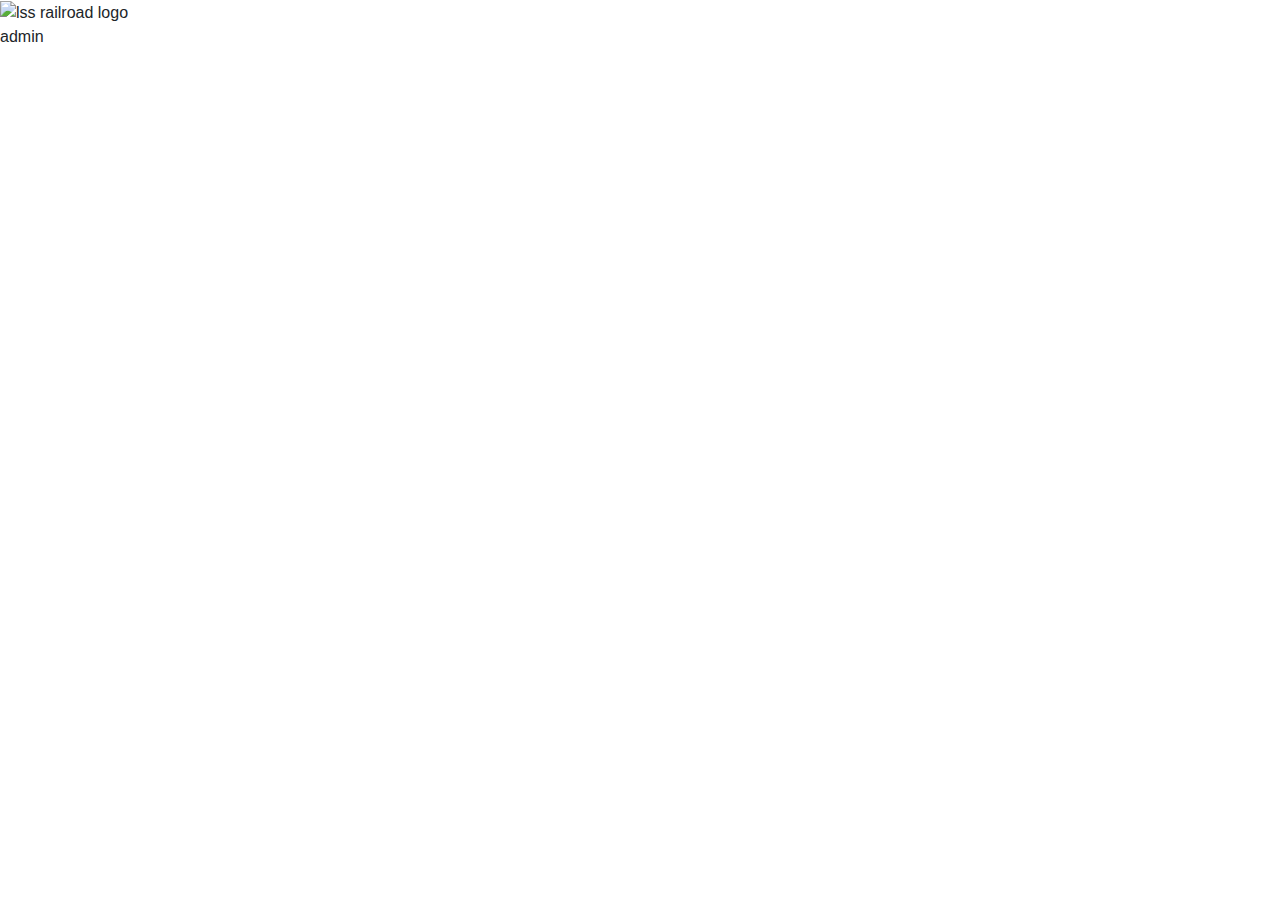
==== admin.html @ 97a32f1e "index page for access is done. base css for admin and customer started" ====
<!DOCTYPE html>
<html lang="en">
<head>
    <meta charset="UTF-8">
    <meta name="viewport" content="width=device-width, initial-scale=1.0">
    <meta http-equiv="X-UA-Compatible" content="ie=edge">
    <title>Lukas Simianer Fullstack Developer Portfolio</title>
    <link rel="stylesheet" href="https://stackpath.bootstrapcdn.com/bootstrap/4.3.1/css/bootstrap.min.css" integrity="sha384-ggOyR0iXCbMQv3Xipma34MD+dH/1fQ784/j6cY/iJTQUOhcWr7x9JvoRxT2MZw1T" crossorigin="anonymous">
    <script src="https://code.jquery.com/jquery-3.4.1.js"></script>
    <link href="index.css" type="text/css" rel="stylesheet">
    <link rel="stylesheet" href="https://use.fontawesome.com/releases/v5.8.2/css/all.css" integrity="sha384-oS3vJWv+0UjzBfQzYUhtDYW+Pj2yciDJxpsK1OYPAYjqT085Qq/1cq5FLXAZQ7Ay" crossorigin="anonymous">
    <script src="https://cdnjs.cloudflare.com/ajax/libs/jquery/3.2.1/jquery.min.js"></script>
    <link href="https://fonts.googleapis.com/css?family=Amatic+SC|Teko&display=swap" rel="stylesheet">


</head>
<body>
        <header><img id="logo" src="https://i.imgur.com/BsCykGv.png" alt="lss railroad logo"> </header>

        admin
        <footer>
                <table id="social">
                                                       
                    <thead>
            
                       <th><a target="_blank" href="https://www.instagram.com/ooof_luke/"> <i class="fab fa-instagram"></i> </a></th>
                       <th><a target="_blank" href="https://github.com/lsimianer"> <i class="fab fa-github"></i>  </a></th>
                       <th><a target="_blank" href="https://www.linkedin.com/in/lukas-simianer-a34baab0/"> <i class="fab fa-linkedin"></i> </a></th>
            
                    </tHead>
                    
                </table>
        </footer>
</body>
</html>
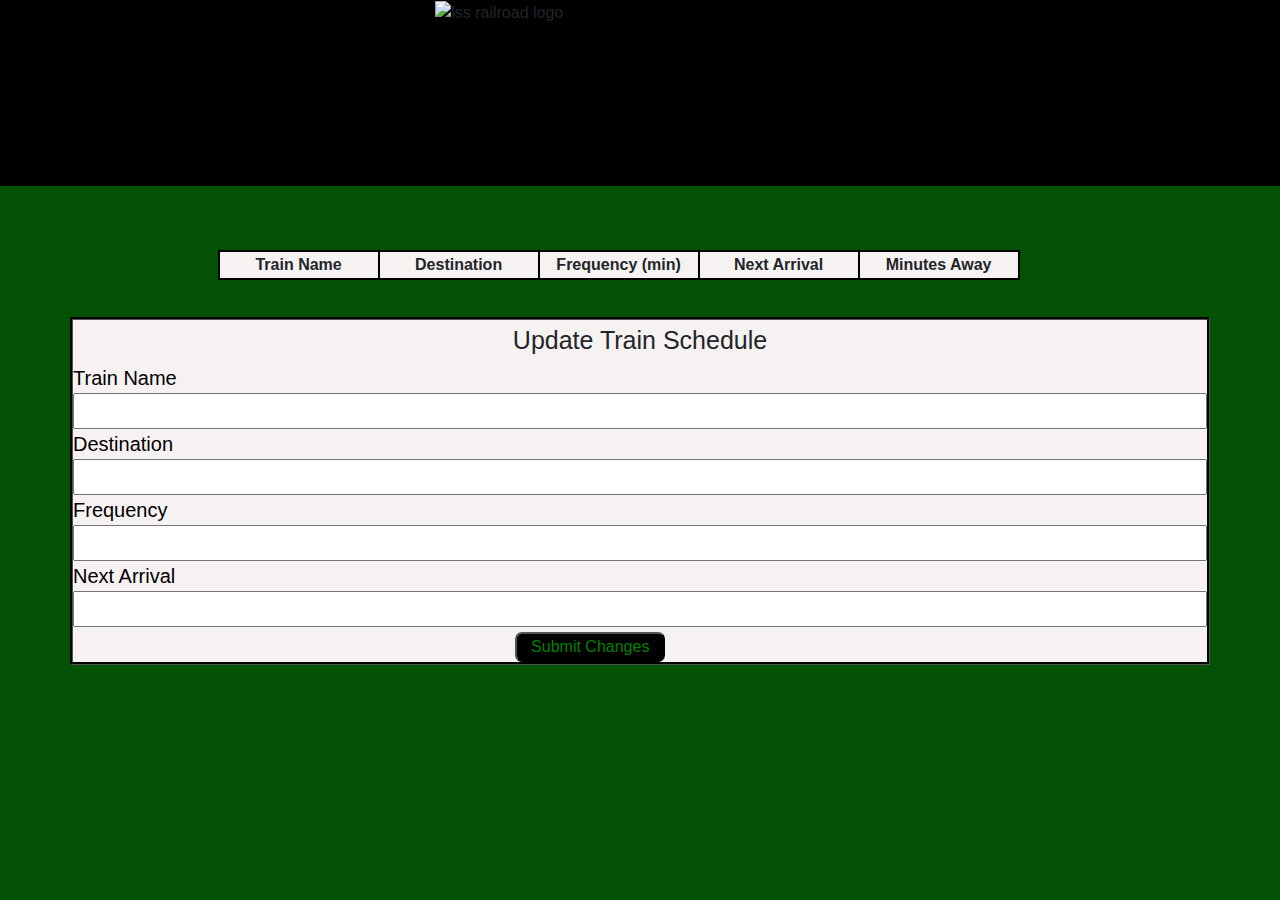
==== commit 6931f049: "base layer css and html done > all sans footer work. firebase work to come." ====
--- a/admin.html
+++ b/admin.html
@@ -7,7 +7,7 @@
     <title>Lukas Simianer Fullstack Developer Portfolio</title>
     <link rel="stylesheet" href="https://stackpath.bootstrapcdn.com/bootstrap/4.3.1/css/bootstrap.min.css" integrity="sha384-ggOyR0iXCbMQv3Xipma34MD+dH/1fQ784/j6cY/iJTQUOhcWr7x9JvoRxT2MZw1T" crossorigin="anonymous">
     <script src="https://code.jquery.com/jquery-3.4.1.js"></script>
-    <link href="index.css" type="text/css" rel="stylesheet">
+    <link href="admin.css" type="text/css" rel="stylesheet">
     <link rel="stylesheet" href="https://use.fontawesome.com/releases/v5.8.2/css/all.css" integrity="sha384-oS3vJWv+0UjzBfQzYUhtDYW+Pj2yciDJxpsK1OYPAYjqT085Qq/1cq5FLXAZQ7Ay" crossorigin="anonymous">
     <script src="https://cdnjs.cloudflare.com/ajax/libs/jquery/3.2.1/jquery.min.js"></script>
     <link href="https://fonts.googleapis.com/css?family=Amatic+SC|Teko&display=swap" rel="stylesheet">
@@ -17,7 +17,47 @@
 <body>
         <header><img id="logo" src="https://i.imgur.com/BsCykGv.png" alt="lss railroad logo"> </header>
 
-        admin
+        <container id="trainTimes">
+            <table id="times">
+                <thead>
+                    <tr>
+                        <th>Train Name</th> 
+                        <th>Destination</th> 
+                        <th>Frequency (min)</th> 
+                        <th>Next Arrival</th> 
+                        <th>Minutes Away</th>
+                    </tr>
+                </thead>
+                <tbody>
+                    <tr>
+
+                    </tr>
+
+
+
+
+                </tbody>
+            </table>
+        </container>
+
+
+        <div class="container">
+            <form id="updateTrains">
+                <h1>Update Train Schedule</h1>
+                <span>Train Name <input type="text" name="TrainName"> </span>
+                <br>
+                <span>Destination<input type="text" name="Destination"> </span>
+                <br>
+                <span>Frequency <input type="text" name="Frequency"> </span>
+                <br>
+                <span>Next Arrival<input type="text" name="Next Arrival"> </span>
+                    <button id="submit">Submit Changes</button>                                
+            </form>
+        </div>
+
+
+
+
         <footer>
                 <table id="social">
                                                        
--- a/admin.css
+++ b/admin.css
@@ -0,0 +1,138 @@
+body{
+    background-color: rgb(3, 82, 3);
+    background-image: url("https://www.transparenttextures.com/patterns/real-carbon-fibre.png");
+}
+
+header {
+    background-color: rgb(0, 0, 0);
+    background-image: url("https://www.transparenttextures.com/patterns/real-carbon-fibre.png");
+    height: 186px;
+}
+
+#logo {
+    height: 250px;
+    width: 295px;
+    margin-left: 34%;
+    margin-top: 0%;
+    margin-bottom: 0%;
+
+}
+
+#times {
+    background-color: rgb(247, 242, 242);
+    background-image: url("https://www.transparenttextures.com/patterns/real-carbon-fibre.png");
+    border-collapse: collapse;
+    margin-top: 5%;
+    margin-left: 17%;
+    text-align: center;
+}
+
+#times table  {
+    border: 2px solid black;
+  }
+
+  #times td  {
+    border: 2px solid black;
+  }
+
+  #times th  {
+    border: 2px solid black;
+    width: 160px;
+  }
+
+  #updateTrains {
+    background-color: rgb(247, 242, 242);
+    background-image: url("https://www.transparenttextures.com/patterns/real-carbon-fibre.png");
+   
+  }
+
+  #updateTrains h1 {
+      padding-top: 5px;
+      text-align: center;
+      font-size: 25px;
+      font-family: Impact, Haettenschweiler, 'Arial Narrow Bold', sans-serif;
+  }
+
+  .container {
+      margin-top: 3%;
+      padding: 0%;
+      border-style: groove;
+      border-color: black;
+  }
+  .container input{
+      width: 100%;
+      clear: both;
+  }
+
+  .container span {
+      color: black;
+      font-family: Impact, Haettenschweiler, 'Arial Narrow Bold', sans-serif;
+      font-size: 20px;
+  }
+
+  #submit {
+      margin-left: 39%;
+      margin-top: 5px;
+      background-color: black;
+      color: green;
+      border-radius: 7px;
+      width: 150px;
+    font-family: Impact, Haettenschweiler, 'Arial Narrow Bold', sans-serif;
+
+  }
+
+  #submit:hover {
+      background-color: darkgreen;
+      color: goldenrod;
+      font-family: Impact, Haettenschweiler, 'Arial Narrow Bold', sans-serif;
+  }
+
+
+
+
+
+
+
+
+#social {
+    margin-left: 31%;
+    margin-top: 4%;
+    margin-bottom: 1px;
+}
+
+a {
+    color: rgb(7, 7, 7);
+    text-decoration: none;
+    background-color: transparent;
+    /* padding-left: 94%; */
+    font-size: 75px;
+    margin-left: 60%;
+}
+
+@keyframes shake {
+    10%, 90% {
+      transform: translate3d(-1px, 0, 0);
+    }
+  
+    20%, 80% {
+      transform: translate3d(2px, 0, 0);
+    }
+  
+    30%, 50%, 70% {
+      transform: translate3d(-4px, 0, 0);
+    }
+  
+    40%, 60% {
+      transform: translate3d(4px, 0, 0);
+    }
+}
+
+@keyframes bouncing {
+    0%, 50%, 100% { /* OR from, 50%, to */
+        top: 0;
+    }
+    25%, 75% {
+        top: 100px;
+    }
+
+}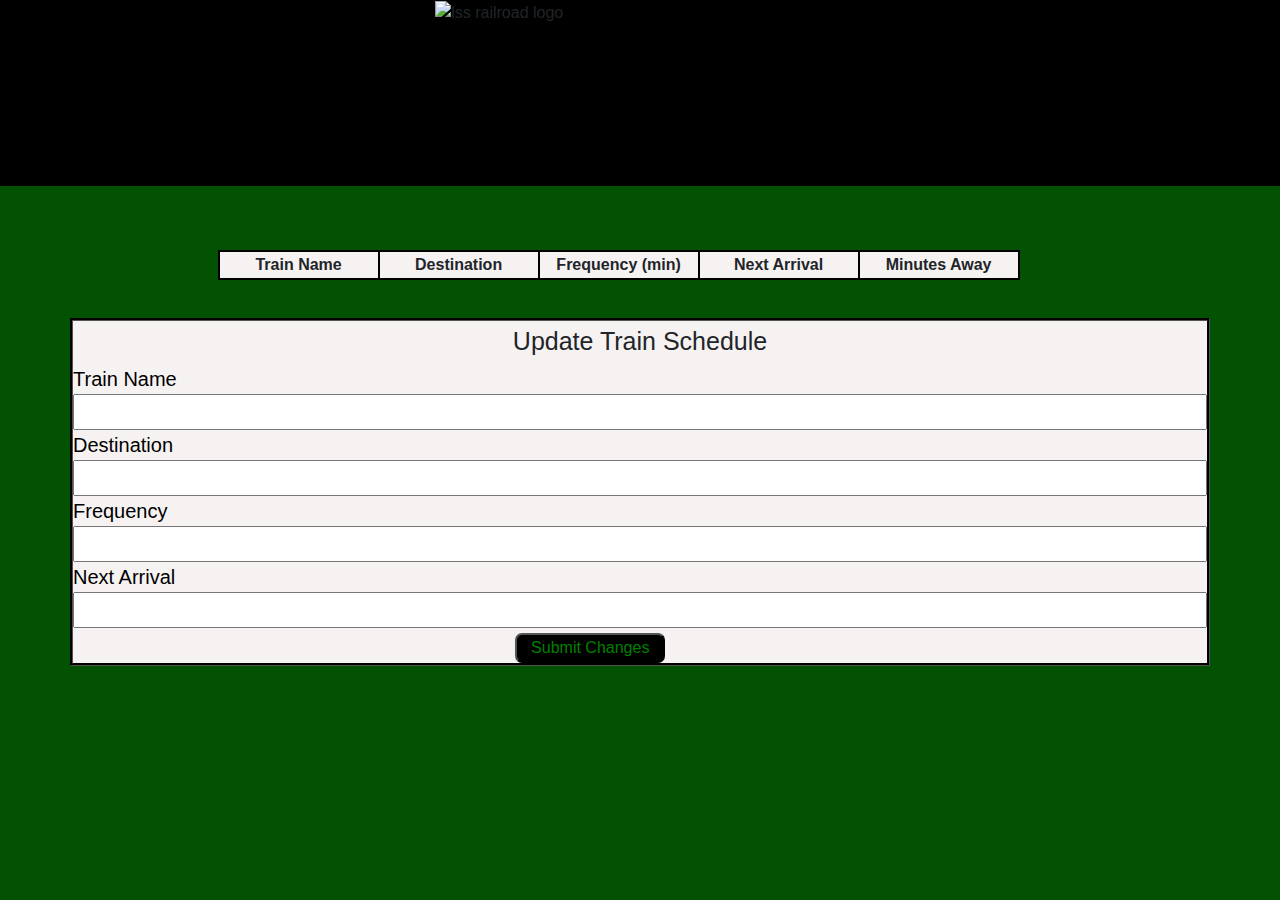
==== commit b262dff7: "firebase query working. starting on customer page and design" ====
--- a/admin.html
+++ b/admin.html
@@ -7,11 +7,17 @@
     <title>Lukas Simianer Fullstack Developer Portfolio</title>
     <link rel="stylesheet" href="https://stackpath.bootstrapcdn.com/bootstrap/4.3.1/css/bootstrap.min.css" integrity="sha384-ggOyR0iXCbMQv3Xipma34MD+dH/1fQ784/j6cY/iJTQUOhcWr7x9JvoRxT2MZw1T" crossorigin="anonymous">
     <script src="https://code.jquery.com/jquery-3.4.1.js"></script>
+
     <link href="admin.css" type="text/css" rel="stylesheet">
     <link rel="stylesheet" href="https://use.fontawesome.com/releases/v5.8.2/css/all.css" integrity="sha384-oS3vJWv+0UjzBfQzYUhtDYW+Pj2yciDJxpsK1OYPAYjqT085Qq/1cq5FLXAZQ7Ay" crossorigin="anonymous">
+    <!-- jQuery -->
     <script src="https://cdnjs.cloudflare.com/ajax/libs/jquery/3.2.1/jquery.min.js"></script>
+
+    <!-- Google Fonts -->
     <link href="https://fonts.googleapis.com/css?family=Amatic+SC|Teko&display=swap" rel="stylesheet">
-
+      <!-- Firebase References -->
+    <script src="https://www.gstatic.com/firebasejs/6.1.1/firebase-app.js"></script>
+    <script src="https://www.gstatic.com/firebasejs/6.1.1/firebase-database.js"></script>
 
 </head>
 <body>
@@ -29,11 +35,7 @@
                     </tr>
                 </thead>
                 <tbody>
-                    <tr>
-
-                    </tr>
-
-
+                    
 
 
                 </tbody>
@@ -44,13 +46,13 @@
         <div class="container">
             <form id="updateTrains">
                 <h1>Update Train Schedule</h1>
-                <span>Train Name <input type="text" name="TrainName"> </span>
+                <span>Train Name <input id="TrainName" type="text" name="Train Name"> </span>
                 <br>
-                <span>Destination<input type="text" name="Destination"> </span>
+                <span>Destination<input id="Destination" type="text" name="Destination"> </span>
                 <br>
-                <span>Frequency <input type="text" name="Frequency"> </span>
+                <span>Frequency <input id="Frequency" type="number" name="Frequency"> </span>
                 <br>
-                <span>Next Arrival<input type="text" name="Next Arrival"> </span>
+                <span>Next Arrival<input id="Next-Arrival" type="number" name="Next Arrival"> </span>
                     <button id="submit">Submit Changes</button>                                
             </form>
         </div>
@@ -71,5 +73,12 @@
                     
                 </table>
         </footer>
+
+    <!-- The core Firebase JS SDK is always required and must be listed first -->
+    
+    
+    <!-- link to js file local make -->
+    <script src="index.js" type="text/javascript" ></script>
+
 </body>
 </html>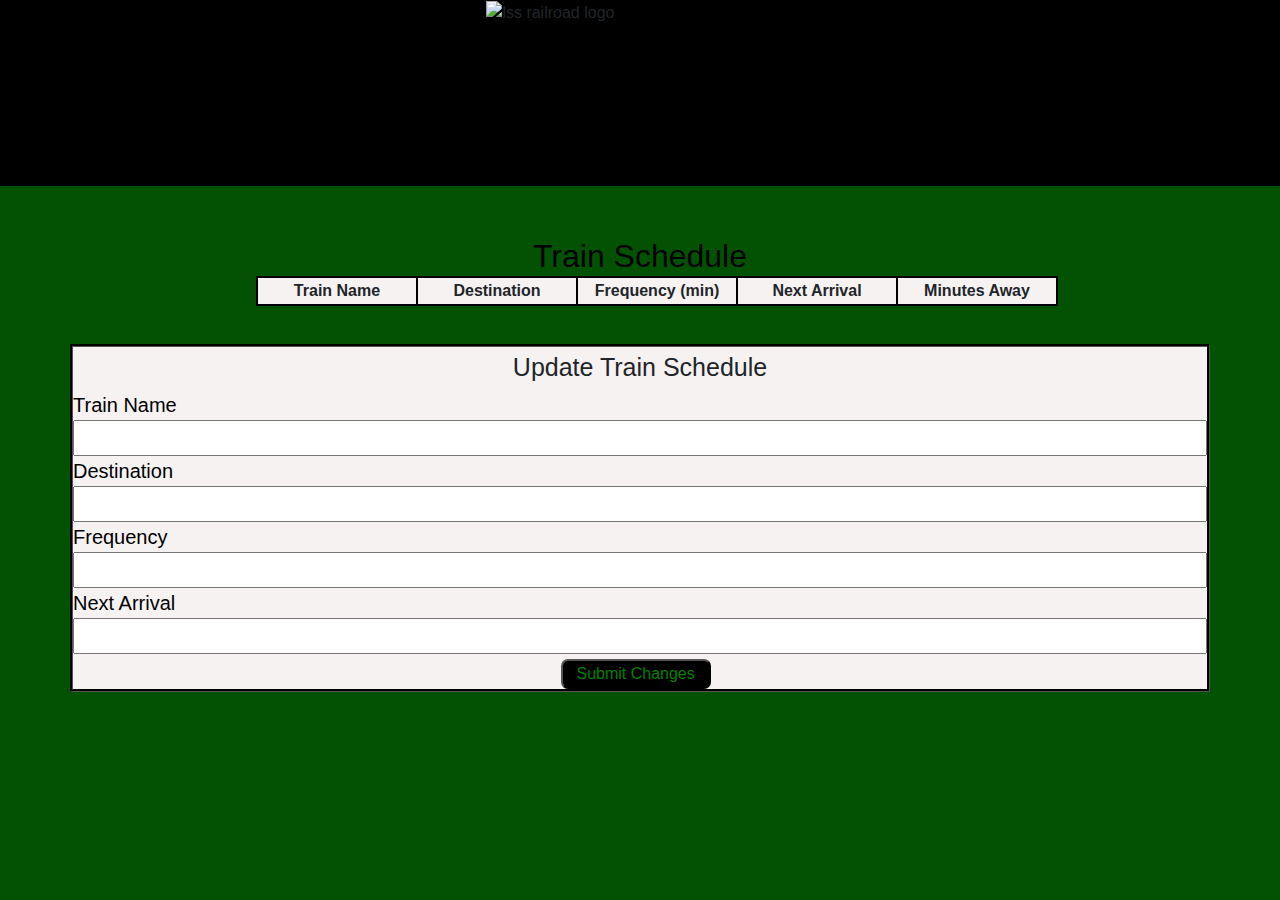
==== commit b39c21cd: "customer train board display work, styling improved and aligned. math for mins needed" ====
--- a/admin.html
+++ b/admin.html
@@ -24,22 +24,23 @@
         <header><img id="logo" src="https://i.imgur.com/BsCykGv.png" alt="lss railroad logo"> </header>
 
         <container id="trainTimes">
-            <table id="times">
-                <thead>
-                    <tr>
-                        <th>Train Name</th> 
-                        <th>Destination</th> 
-                        <th>Frequency (min)</th> 
-                        <th>Next Arrival</th> 
-                        <th>Minutes Away</th>
-                    </tr>
-                </thead>
-                <tbody>
+            <h2> Train Schedule</h2>
+                <table id="times">
+                    <thead>
+                        <tr>
+                            <th>Train Name</th> 
+                            <th>Destination</th> 
+                            <th>Frequency (min)</th> 
+                            <th>Next Arrival</th> 
+                            <th>Minutes Away</th>
+                        </tr>
+                    </thead>
+                    <tbody>
                     
 
 
-                </tbody>
-            </table>
+                    </tbody>
+                </table>
         </container>
 
 
--- a/admin.css
+++ b/admin.css
@@ -12,7 +12,7 @@
 #logo {
     height: 250px;
     width: 295px;
-    margin-left: 34%;
+    margin-left: 38%;
     margin-top: 0%;
     margin-bottom: 0%;
 
@@ -22,8 +22,8 @@
     background-color: rgb(247, 242, 242);
     background-image: url("https://www.transparenttextures.com/patterns/real-carbon-fibre.png");
     border-collapse: collapse;
-    margin-top: 5%;
-    margin-left: 17%;
+    margin-top: 0%;
+    margin-left: 20%;
     text-align: center;
 }
 
@@ -71,7 +71,7 @@
   }
 
   #submit {
-      margin-left: 39%;
+      margin-left: 43%;
       margin-top: 5px;
       background-color: black;
       color: green;
@@ -90,8 +90,19 @@
 
 
 
+#trainTimes h2 {
+  color:black;
+  margin-top: 4%;
+  margin-bottom: 0%;
+  text-align: center;
 
+}
 
+footer {
+    text-align: center;
+    margin-left: 6%;
+    overflow: hidden;
+}
 
 
 #social {
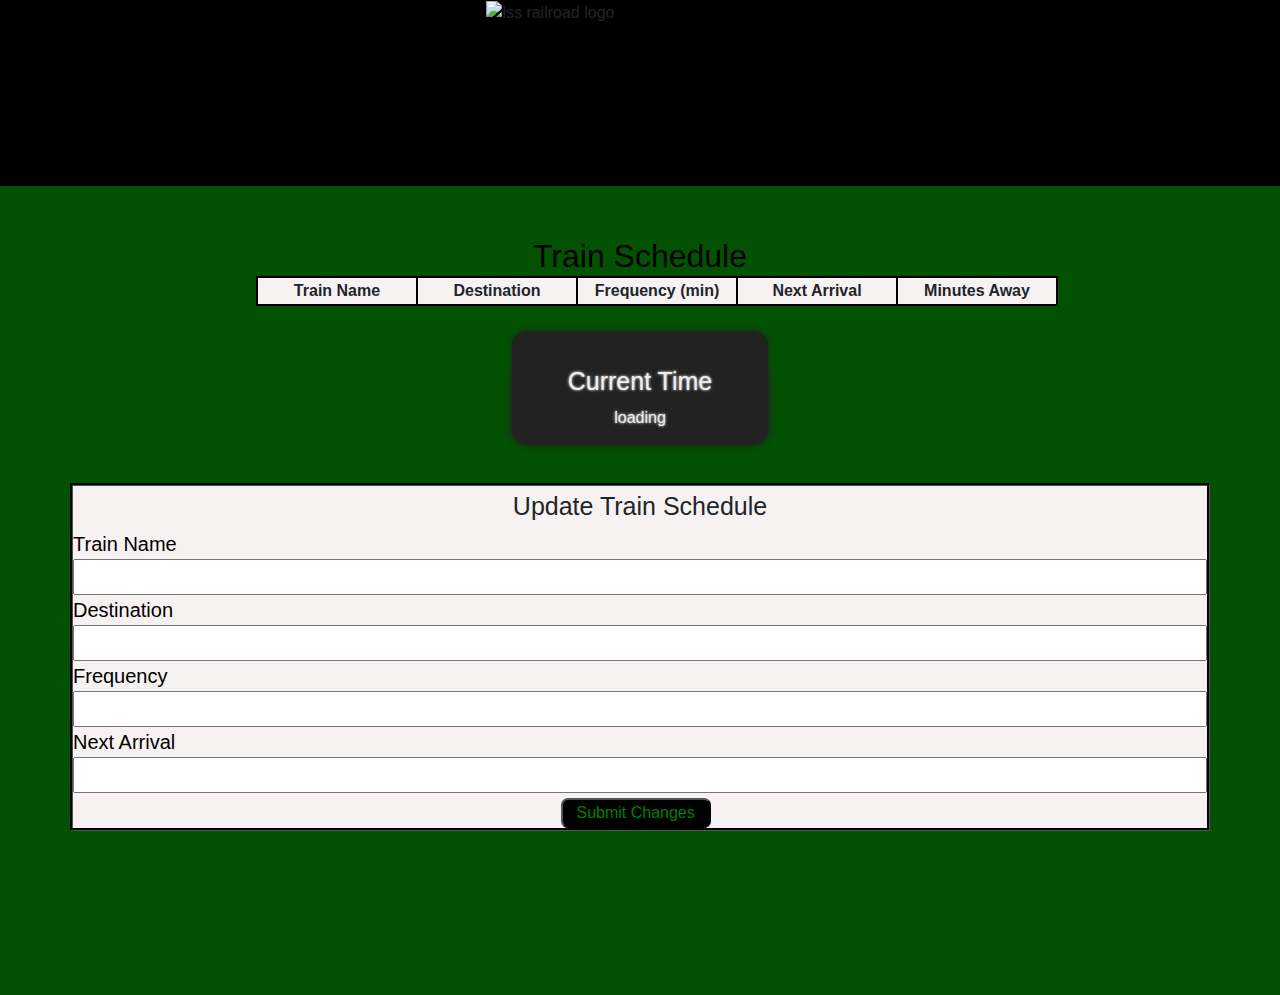
==== commit 66eec111: "added a clock with moment js" ====
--- a/admin.html
+++ b/admin.html
@@ -18,6 +18,9 @@
       <!-- Firebase References -->
     <script src="https://www.gstatic.com/firebasejs/6.1.1/firebase-app.js"></script>
     <script src="https://www.gstatic.com/firebasejs/6.1.1/firebase-database.js"></script>
+    <!-- add moment -->
+    <script src="https://momentjs.com/downloads/moment.js"></script>
+
 
 </head>
 <body>
@@ -42,6 +45,9 @@
                     </tbody>
                 </table>
         </container>
+
+        <p id="time">Current Time</p>
+        <div id="clock">loading</div>
 
 
         <div class="container">
--- a/admin.css
+++ b/admin.css
@@ -146,4 +146,36 @@
         top: 100px;
     }
 
+}
+
+#time {
+  margin-left: 40%;
+  height: 30%;
+  width: 20%;
+  line-height: 100px;  
+  margin-top: 2%;
+  padding: 0 50px;
+  background: #222;
+  color: #eee;
+  text-align: center;
+  border-radius: 15px;
+  box-shadow: 0 0 7px #222;
+  text-shadow: 0 0 3px #fff;
+  font-size: 25px;
+  padding-bottom: 10px;
+}
+
+#clock {
+  margin-left: 40%;
+  height: 77px;
+  width: 20%;
+  line-height: 100px;  
+  margin-top: -7%;
+  padding: 0 50px;
+  background: #222;
+  color: #eee;
+  text-align: center;
+  border-radius: 15px;
+  box-shadow: 0 0 7px #222;
+  text-shadow: 0 0 3px #fff;
 }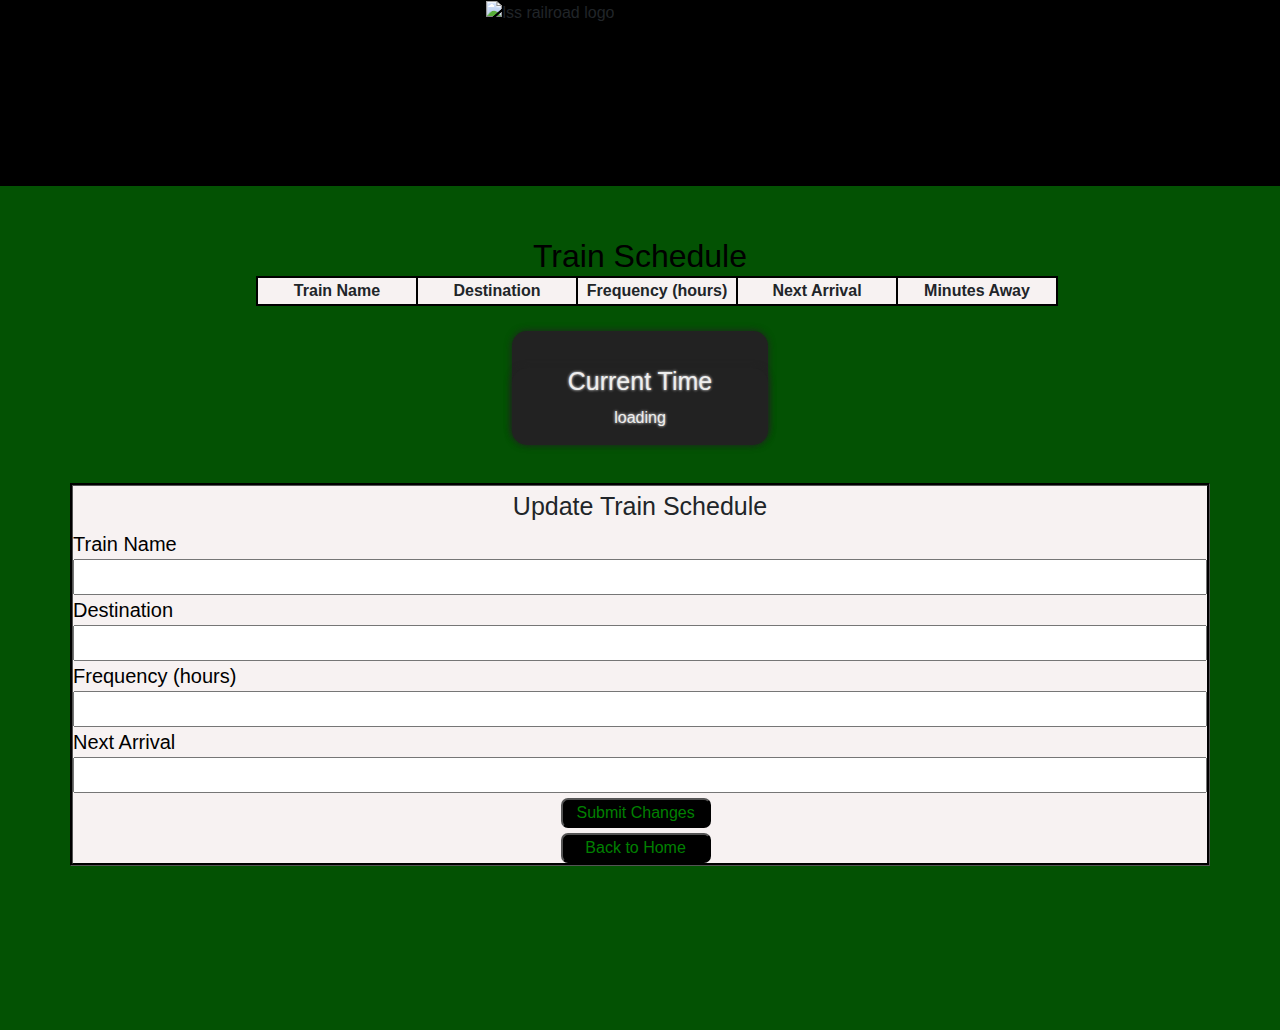
==== commit 7d43ff7d: "moment js math isnt done, clock looks cool." ====
--- a/admin.html
+++ b/admin.html
@@ -33,7 +33,7 @@
                         <tr>
                             <th>Train Name</th> 
                             <th>Destination</th> 
-                            <th>Frequency (min)</th> 
+                            <th>Frequency (hours)</th> 
                             <th>Next Arrival</th> 
                             <th>Minutes Away</th>
                         </tr>
@@ -57,12 +57,14 @@
                 <br>
                 <span>Destination<input id="Destination" type="text" name="Destination"> </span>
                 <br>
-                <span>Frequency <input id="Frequency" type="number" name="Frequency"> </span>
+                <span>Frequency (hours)<input id="Frequency" type="number" name="Frequency"> </span>
                 <br>
                 <span>Next Arrival<input id="Next-Arrival" type="number" name="Next Arrival"> </span>
-                    <button id="submit">Submit Changes</button>                                
+                    <button id="submit">Submit Changes</button> <button onclick="window.location.href ='index.html';" id="home">Back to Home</button> 
+                             
             </form>
         </div>
+
 
 
 
--- a/admin.css
+++ b/admin.css
@@ -86,6 +86,25 @@
       color: goldenrod;
       font-family: Impact, Haettenschweiler, 'Arial Narrow Bold', sans-serif;
   }
+
+
+
+  #home {
+    margin-left: 43%;
+    margin-top: 5px;
+    background-color: black;
+    color: green;
+    border-radius: 7px;
+    width: 150px;
+  font-family: Impact, Haettenschweiler, 'Arial Narrow Bold', sans-serif;
+
+}
+
+#home:hover {
+    background-color: darkgreen;
+    color: goldenrod;
+    font-family: Impact, Haettenschweiler, 'Arial Narrow Bold', sans-serif;
+}
 
 
 
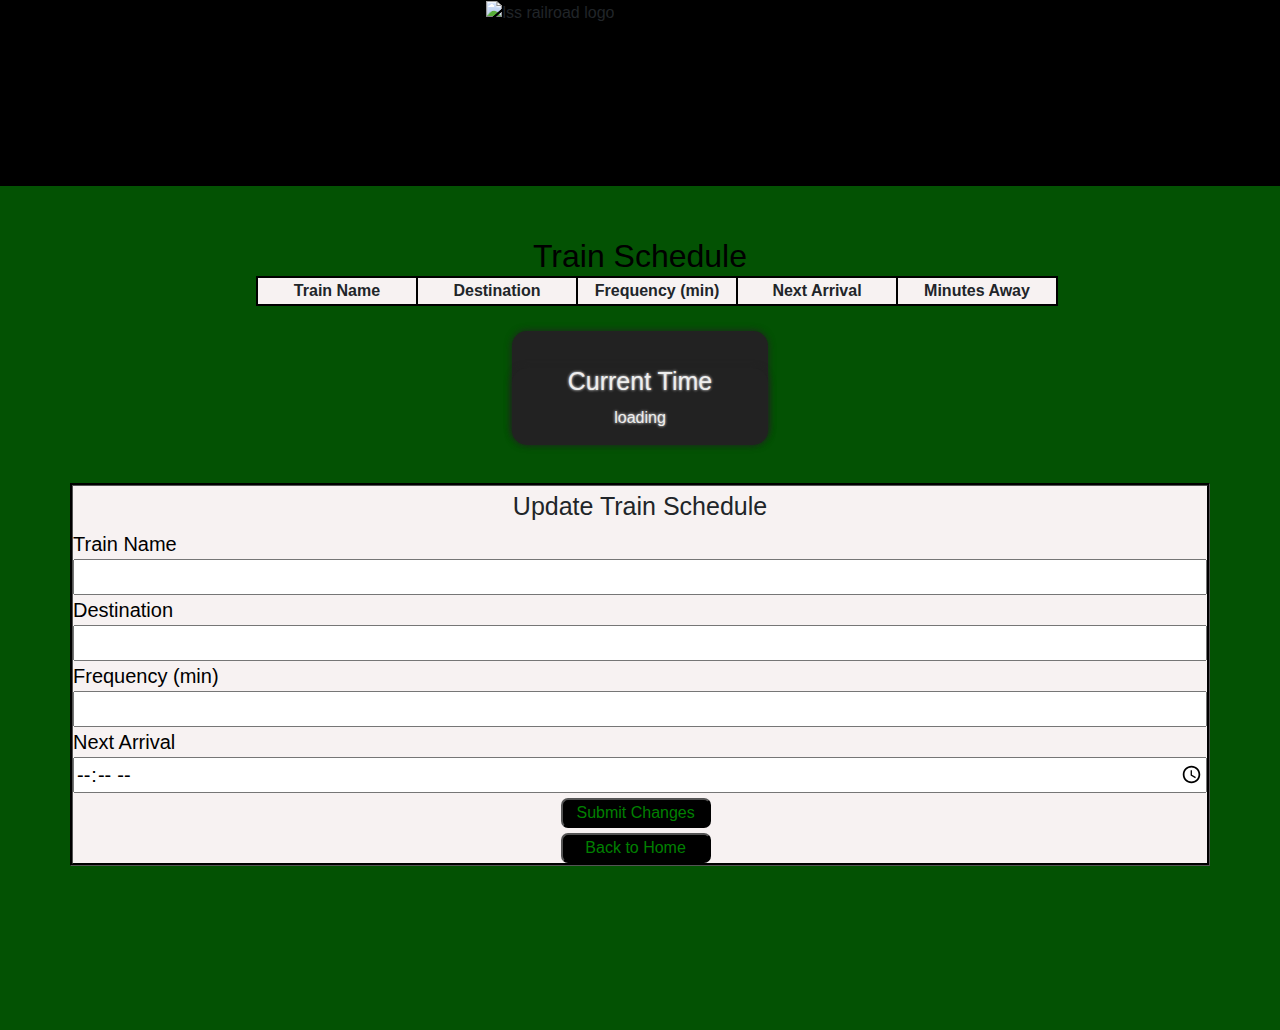
==== commit 68ec6618: "she is done. not mobily optimized. yet. but also wasnt in the scope of proj." ====
--- a/admin.html
+++ b/admin.html
@@ -33,7 +33,7 @@
                         <tr>
                             <th>Train Name</th> 
                             <th>Destination</th> 
-                            <th>Frequency (hours)</th> 
+                            <th>Frequency (min)</th> 
                             <th>Next Arrival</th> 
                             <th>Minutes Away</th>
                         </tr>
@@ -57,9 +57,9 @@
                 <br>
                 <span>Destination<input id="Destination" type="text" name="Destination"> </span>
                 <br>
-                <span>Frequency (hours)<input id="Frequency" type="number" name="Frequency"> </span>
+                <span>Frequency (min)<input id="Frequency" type="number" name="Frequency"> </span>
                 <br>
-                <span>Next Arrival<input id="Next-Arrival" type="number" name="Next Arrival"> </span>
+                <span>Next Arrival<input id="Next-Arrival" type="time" name="Next Arrival"> </span>
                     <button id="submit">Submit Changes</button> <button onclick="window.location.href ='index.html';" id="home">Back to Home</button> 
                              
             </form>
--- a/admin.css
+++ b/admin.css
@@ -105,6 +105,24 @@
     color: goldenrod;
     font-family: Impact, Haettenschweiler, 'Arial Narrow Bold', sans-serif;
 }
+
+#twoHome {
+  margin-left: 44.5%;
+  margin-top: 5px;
+  background-color: black;
+  color: green;
+  border-radius: 7px;
+  width: 150px;
+  font-family: Impact, Haettenschweiler, 'Arial Narrow Bold', sans-serif;
+}
+
+#twoHome:hover {
+  background-color: darkgreen;
+  color: goldenrod;
+  font-family: Impact, Haettenschweiler, 'Arial Narrow Bold', sans-serif;
+}
+
+
 
 
 
